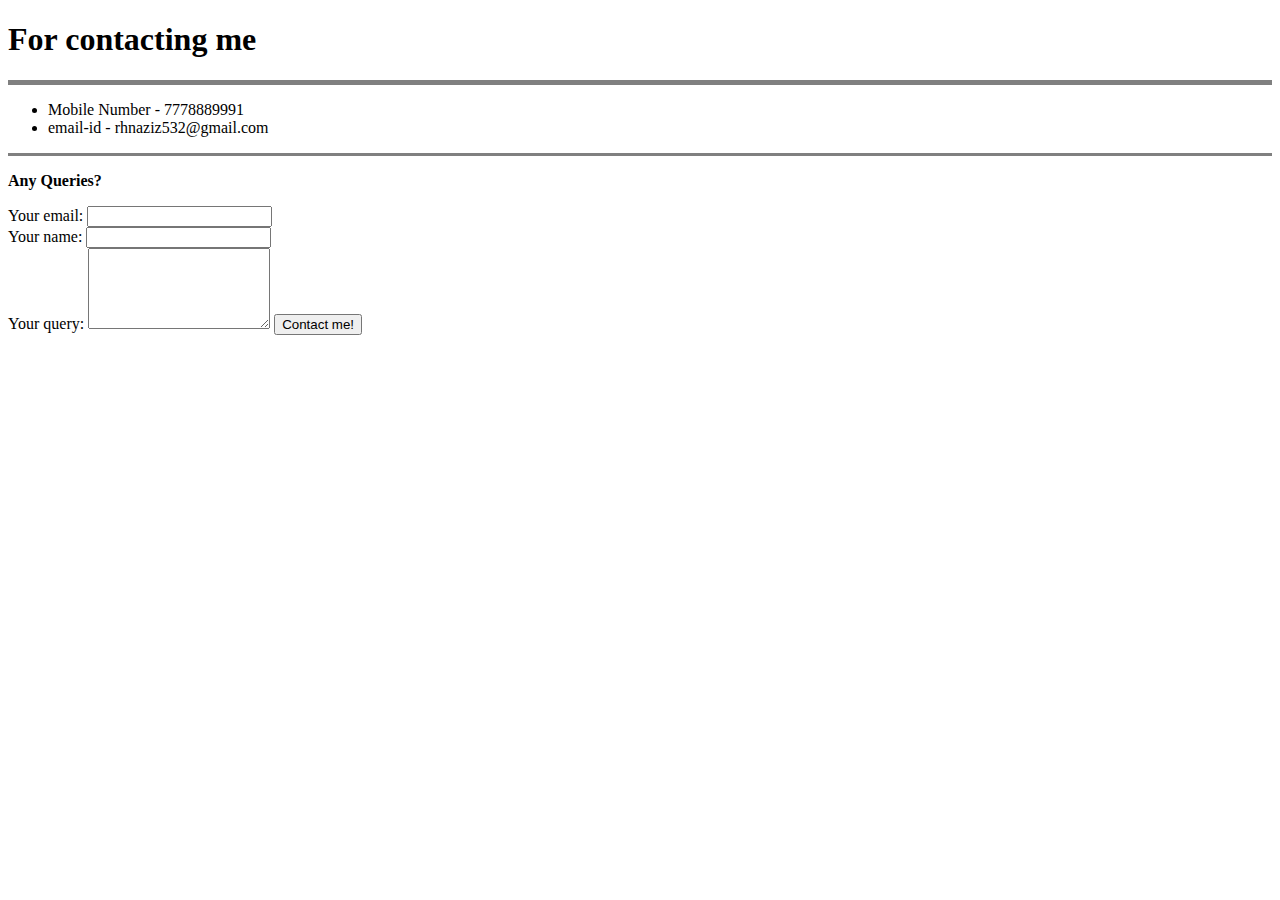
==== contact.html @ beaffb44 "Added initial CV website files" ====
<!DOCTYPE html>
<html lang="en">
<head>
  <meta charset="UTF-8">
  <title>Contact me</title>
</head>
<body>
  <h1>For contacting me</h1>
  <hr size="5" noshade>
  <ul>
      <li>Mobile Number - 7778889991</li>
      <li>email-id - rhnaziz532@gmail.com</li>
  </ul>
  <hr size="3" noshade>
  <p><strong>Any Queries?</strong></p>
  <form action="mailto:rhnaziz15@gmail.com" method="post"  enctype="text/plain" target="_blank">
    <label>Your email:</label>
    <input type="email" required name="mail"><br>
    <label>Your name:</label>
    <input type="text" name="name"><br>
    <label>Your query:</label>
    <textarea rows="5" columns="15" name="query"></textarea>
    <input type="submit" value="Contact me!">
  </form>
</body>
</html>
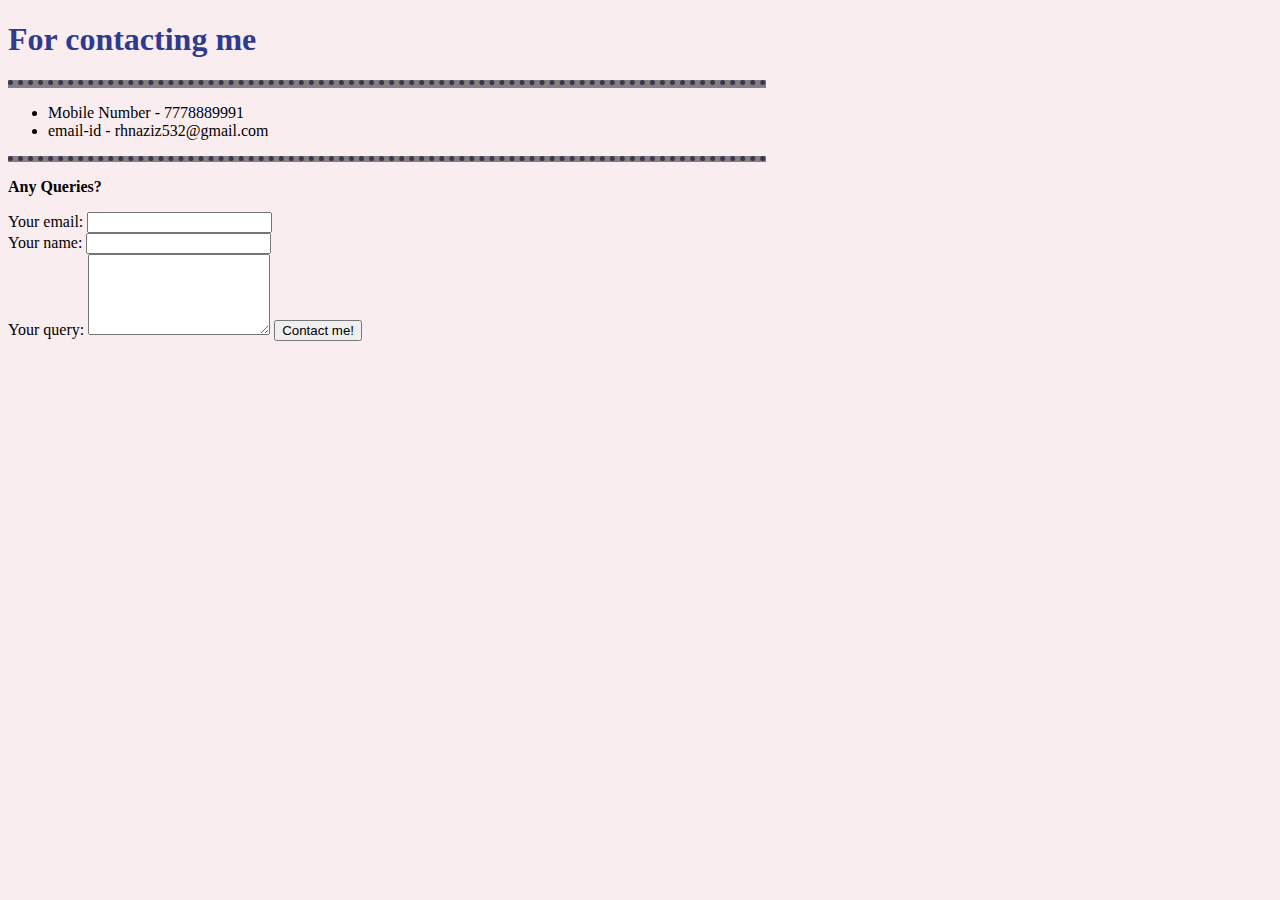
==== commit 165cb25a: "Add files via upload" ====
--- a/contact.html
+++ b/contact.html
@@ -3,6 +3,7 @@
 <head>
   <meta charset="UTF-8">
   <title>Contact me</title>
+  <link rel="stylesheet" href="css/styles.css">
 </head>
 <body>
   <h1>For contacting me</h1>
--- a/css/styles.css
+++ b/css/styles.css
@@ -0,0 +1,20 @@
+body{
+            background-color: #FAEDF0;
+        }
+hr{
+	    margin-left: 0;
+            border-color:#3F3351;
+            border-style:none;
+            border-top-style:dotted;
+            border-width: 5px;
+            width: 60%;  
+    }
+h1{
+	 color: #2F3A8F;
+}
+h3{
+	 color: #2F3A8F;
+}
+h2{
+	 color: #2F3A8F;
+}
